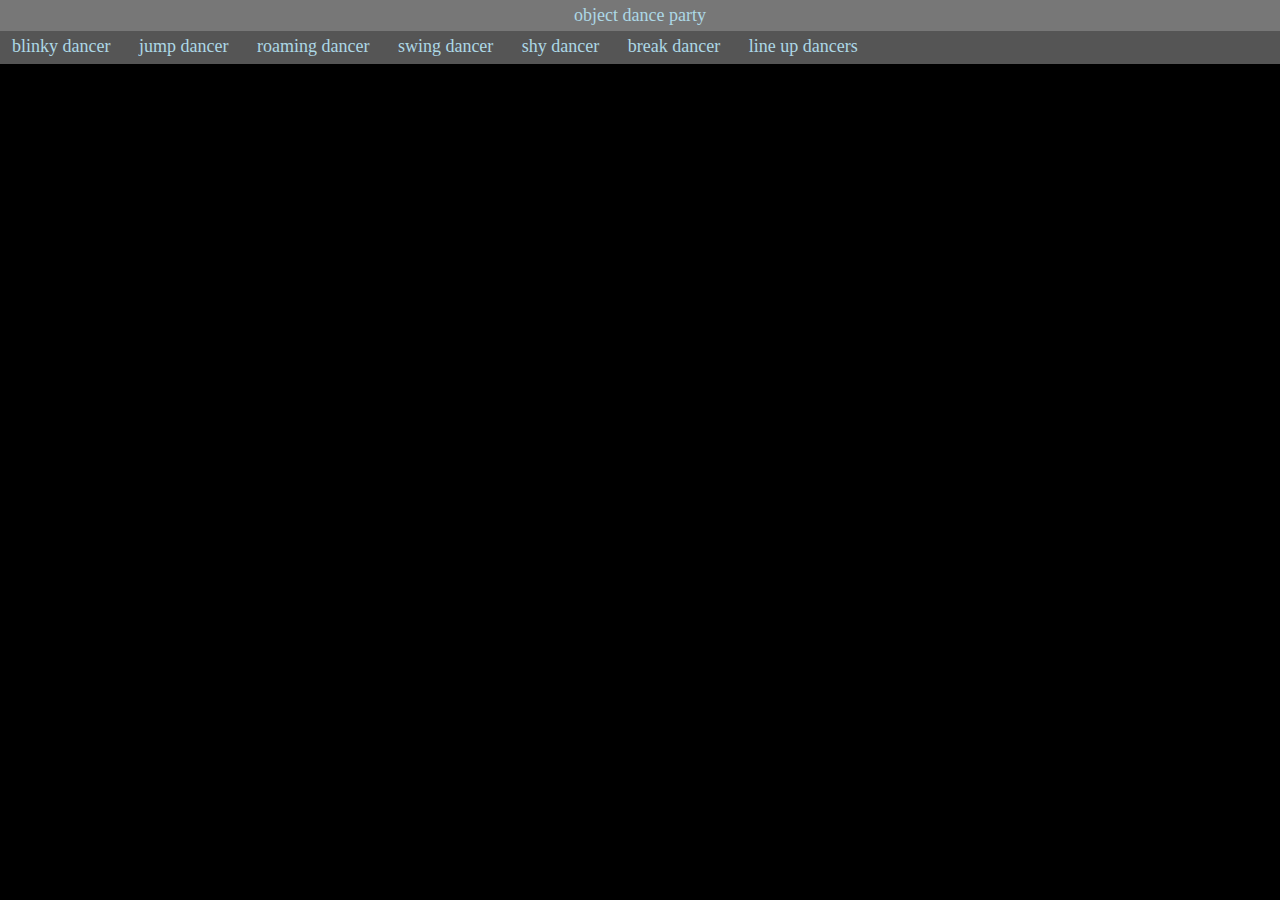
==== index.html @ dbd723f9 "Rename dancefloor.html to index.html" ====
<!DOCTYPE html>
<html>
  <head>
    <title>Object Dance Party</title>
    <link rel="stylesheet" type="text/css" href="styles.css" />
    <script src="lib/jquery.js"></script>
    <script src="src/dancer.js"></script>
    <script src="src/blinkyDancer.js"></script>
    <script src="src/jumpDancer.js"></script>
    <!-- <script src="src/rainbowDancer.js"></script> -->
    <script src="src/roamingDancer.js"></script>
    <script src="src/swingDancer.js"></script>
    <script src="src/shyDancer.js"></script>
    <script src="src/breakDancer.js"></script>
  </head>
  <body>
  <!-- <audio controls src="dedodedo.wav" type="audio/wav" loop> -->
    <!-- https://drive.google.com/file/d/0B8o6jiIA5ZqPdzB5Y0Z2bGJvMWc/view?usp=sharing -->
  </audio>
    <div class="topbar">
      <span class="title">object dance party</span>
      <a href="#" class="addDancerButton button" data-dancer-maker-function-name="BlinkyDancer">blinky dancer</a>
      <a href="#" class="addDancerButton button" data-dancer-maker-function-name="JumpDancer">jump dancer</a>
     <!-- <a href="#" class="addDancerButton button" data-dancer-maker-function-name="RainbowDancer">rainbow dancer</a> -->
      <a href="#" class="addDancerButton button" data-dancer-maker-function-name="RoamingDancer">roaming dancer</a>
      <a href="#" class="addDancerButton button" data-dancer-maker-function-name="SwingDancer">swing dancer</a>
      <a href="#" class="addDancerButton button" data-dancer-maker-function-name="ShyDancer">shy dancer</a>
      <a href="#" class="addDancerButton button" data-dancer-maker-function-name="BreakDancer">break dancer</a>
      <a href="#" class="lineUpButton button">line up dancers</a>
    </div>
    <div class="danceFloor"></div>
    <script src="src/init.js"></script>
  </body>
</html>
---- styles.css ----
body, html{
  height:100%;
}
body{
  margin: 0px;
  background-color:#000;
  background-image: url("http://p1.pichost.me/i/29/1522515.jpg");
  background-position: bottom;
  background-size: auto 100%;
  background-repeat: no-repeat;
  font-size: 18px;
}
body, a:link, a:visited, a:active{
  color: lightblue;
}
.title{
  display: block;
  padding:5px 12px;
  text-align: center;
}

.button{
  padding:5px 12px;
  display: inline-block;
}
.button {
  text-decoration: none;
}
.topbar{
  height:64px;
  background-color: #555;
}
.title{
  background-color: #777;
}
.dancer{
  height: 0px;
  width: 0px;
  border:20px solid red;
  border-radius: 50%;
  position:absolute;
  background-size: contain;
  background-position: center;
}

.shy {
  border: none;
  background-image: url("http://i.imgur.com/IZKG3p2.gif");
  background-repeat: no-repeat;
  height: 120px;
  width: 120px;
  border-radius: 0;
}

.swing {
  border: none;
  background-image: url("http://i.imgur.com/UZVaow9.gif");
  background-repeat: no-repeat;
  height: 120px;
  width: 120px;
  border-radius: 0;
}

.blinky {
  border: none;
  background-image: url("http://i.imgur.com/kNhYMcb.gif");
  background-repeat: no-repeat;
  height: 120px;
  width: 120px;
  border-radius: 0;
}

.roaming {
  border: none;
  background-image: url("http://i.imgur.com/Y1Hi9OC.gif");
  background-repeat: no-repeat;
  height: 100px;
  width: 100px;
  border-radius: 0;
}

.rainbow {

}

.jump {
  border: none;
  background-image: url("http://i.imgur.com/y9Rx2AD.gif");
  background-repeat: no-repeat;
  height: 120px;
  width: 120px;
  border-radius: 0;
}

.break {
  border: none;
  background-image: url("http://i.imgur.com/FfJoeNh.gif");
  background-repeat: no-repeat;
  background-size: contain;
  height: 160px;
  width: 160px;
  border-radius: 0;
}

.front-flip {
  -webkit-animation: 'front-flip' 1s 1;
     -moz-animation: 'front-flip' 1s 1;
          animation: 'front-flip' 1s 1;
}

@-webkit-keyframes front-flip {
  0% {
    transform: translateY(0) rotateX(0deg);
  }
  50% {
    transform: translateY(-50px) rotateX(180deg);
  }
  100% {
    transform: translateY(0) rotateX(360deg);
  }
}
@-moz-keyframes front-flip {
  0% {
    transform: translateY(0) rotateX(0deg);
  }
  50% {
    transform: translateY(-50px) rotateX(180deg);
  }
  100% {
    transform: translateY(0) rotateX(360deg);
  }
}
@keyframes front-flip {
  0% {
    transform: translateY(0) rotateX(0deg);
  }
  50% {
    transform: translateY(-50px) rotateX(180deg);
  }
  100% {
    transform: translateY(0) rotateX(360deg);
  }
}

.spin-flip {
  -webkit-animation: 'spin-flip' 1s 1;
     -moz-animation: 'spin-flip' 1s 1;
          animation: 'spin-flip' 1s 1;
}

@-webkit-keyframes spin-flip {
  0% {
    transform: translateY(0) rotate3d(1, 1, 0, 0deg);
  }
  50% {
    transform: translateY(-50px) rotate3d(1, 1, 0, 180deg);
  }
  100% {
    transform: translateY(0) rotate3d(1, 1, 0, 360deg);
  }
}
@-moz-keyframes spin-flip {
  0% {
    transform: translateY(0) rotate3d(1, 1, 0, 0deg);
  }
  50% {
    transform: translateY(-50px) rotate3d(1, 1, 0, 180deg);
  }
  100% {
    transform: translateY(0) rotate3d(1, 1, 0, 360deg);
  }
}
@keyframes spin-flip {
  0% {
    transform: translateY(0) rotate3d(1, 1, 0, 0deg);
  }
  50% {
    transform: translateY(-50px) rotate3d(1, 1, 0, 180deg);
  }
  100% {
    transform: translateY(0) rotate3d(1, 1, 0, 360deg);
  }
}

.rev-spin-flip {
  -webkit-animation: 'rev-spin-flip' 1s 1;
     -moz-animation: 'rev-spin-flip' 1s 1;
          animation: 'rev-spin-flip' 1s 1;
}

@-webkit-keyframes rev-spin-flip {
  0% {
    transform: translateY(0) rotate3d(1, -1, 0, 0deg);
  }
  50% {
    transform: translateY(-50px) rotate3d(1, -1, 0, 180deg);
  }
  100% {
    transform: translateY(0) rotate3d(1, -1, 0, 360deg);
  }
}
@-moz-keyframes rev-spin-flip {
  0% {
    transform: translateY(0) rotate3d(1, -1, 0, 0deg);
  }
  50% {
    transform: translateY(-50px) rotate3d(1, -1, 0, 180deg);
  }
  100% {
    transform: translateY(0) rotate3d(1, -1, 0, 360deg);
  }
}
@keyframes rev-spin-flip {
  0% {
    transform: translateY(0) rotate3d(1, -1, 0, 0deg);
  }
  50% {
    transform: translateY(-50px) rotate3d(1, -1, 0, 180deg);
  }
  100% {
    transform: translateY(0) rotate3d(1, -1, 0, 360deg);
  }
}

.floor-spin {
  -webkit-animation: 'floor-spin' 1s 1;
     -moz-animation: 'floor-spin' 1s 1;
          animation: 'floor-spin' 1s 1;
}

@-webkit-keyframes floor-spin {
  0% {
    transform: translateY(0) rotateY(0deg) rotateZ(0deg);
  }
  25% {
    transform: translateY(25px) rotateY(0deg) rotateZ(-90deg);
  }
  75% {
    transform: translateY(25px) rotateY(360deg) rotateZ(-90deg);
  }
  100% {
    transform: translateY(0) rotateY(360deg) rotateZ(0deg);
  }
}
@-moz-keyframes floor-spin {
  0% {
    transform: translateY(0) rotateY(0deg) rotateZ(0deg);
  }
  25% {
    transform: translateY(25px) rotateY(0deg) rotateZ(-90deg);
  }
  75% {
    transform: translateY(25px) rotateY(360deg) rotateZ(-90deg);
  }
  100% {
    transform: translateY(0) rotateY(360deg) rotateZ(0deg);
  }
}
@keyframes floor-spin {
  0% {
    transform: translateY(0) rotateY(0deg) rotateZ(0deg);
  }
  25% {
    transform: translateY(25px) rotateY(0deg) rotateZ(-90deg);
  }
  75% {
    transform: translateY(25px) rotateY(360deg) rotateZ(-90deg);
  }
  100% {
    transform: translateY(0) rotateY(360deg) rotateZ(0deg);
  }
}

.rev-floor-spin {
  -webkit-animation: 'rev-floor-spin' 1s 1;
     -moz-animation: 'rev-floor-spin' 1s 1;
          animation: 'rev-floor-spin' 1s 1;
}

@-webkit-keyframes rev-floor-spin {
  0% {
    transform: translateY(0) rotateY(0deg) rotateZ(0deg);
  }
  25% {
    transform: translateY(25px) rotateY(0deg) rotateZ(90deg);
  }
  75% {
    transform: translateY(25px) rotateY(-360deg) rotateZ(90deg);
  }
  100% {
    transform: translateY(0) rotateY(-360deg) rotateZ(0deg);
  }
}
@-moz-keyframes rev-floor-spin {
  0% {
    transform: translateY(0) rotateY(0deg) rotateZ(0deg);
  }
  25% {
    transform: translateY(25px) rotateY(0deg) rotateZ(90deg);
  }
  75% {
    transform: translateY(25px) rotateY(-360deg) rotateZ(90deg);
  }
  100% {
    transform: translateY(0) rotateY(-360deg) rotateZ(0deg);
  }
}
@keyframes rev-floor-spin {
  0% {
    transform: translateY(0) rotateY(0deg) rotateZ(0deg);
  }
  25% {
    transform: translateY(25px) rotateY(0deg) rotateZ(90deg);
  }
  75% {
    transform: translateY(25px) rotateY(-360deg) rotateZ(90deg);
  }
  100% {
    transform: translateY(0) rotateY(-360deg) rotateZ(0deg);
  }
}

.head-spin {
  -webkit-animation: 'head-spin' 1s 1;
     -moz-animation: 'head-spin' 1s 1;
          animation: 'head-spin' 1s 1;
}

@-webkit-keyframes head-spin {
  0% {
    transform: translateY(0) rotateY(0deg) rotateZ(0deg);
  }
  25% {
    transform: translateY(20px) rotateY(0deg) rotateZ(-180deg);
  }
  75% {
    transform: translateY(20px) rotateY(360deg) rotateZ(-180deg);
  }
  100% {
    transform: translateY(0) rotateY(360deg) rotateZ(0deg);
  }
}
@-moz-keyframes head-spin {
  0% {
    transform: translateY(0) rotateY(0deg) rotateZ(0deg);
  }
  25% {
    transform: translateY(20px) rotateY(0deg) rotateZ(-180deg);
  }
  75% {
    transform: translateY(20px) rotateY(360deg) rotateZ(-180deg);
  }
  100% {
    transform: translateY(0) rotateY(360deg) rotateZ(0deg);
  }
}
@keyframes head-spin {
  0% {
    transform: translateY(0) rotateY(0deg) rotateZ(0deg);
  }
  25% {
    transform: translateY(20px) rotateY(0deg) rotateZ(-180deg);
  }
  75% {
    transform: translateY(20px) rotateY(360deg) rotateZ(-180deg);
  }
  100% {
    transform: translateY(0) rotateY(360deg) rotateZ(0deg);
  }
}
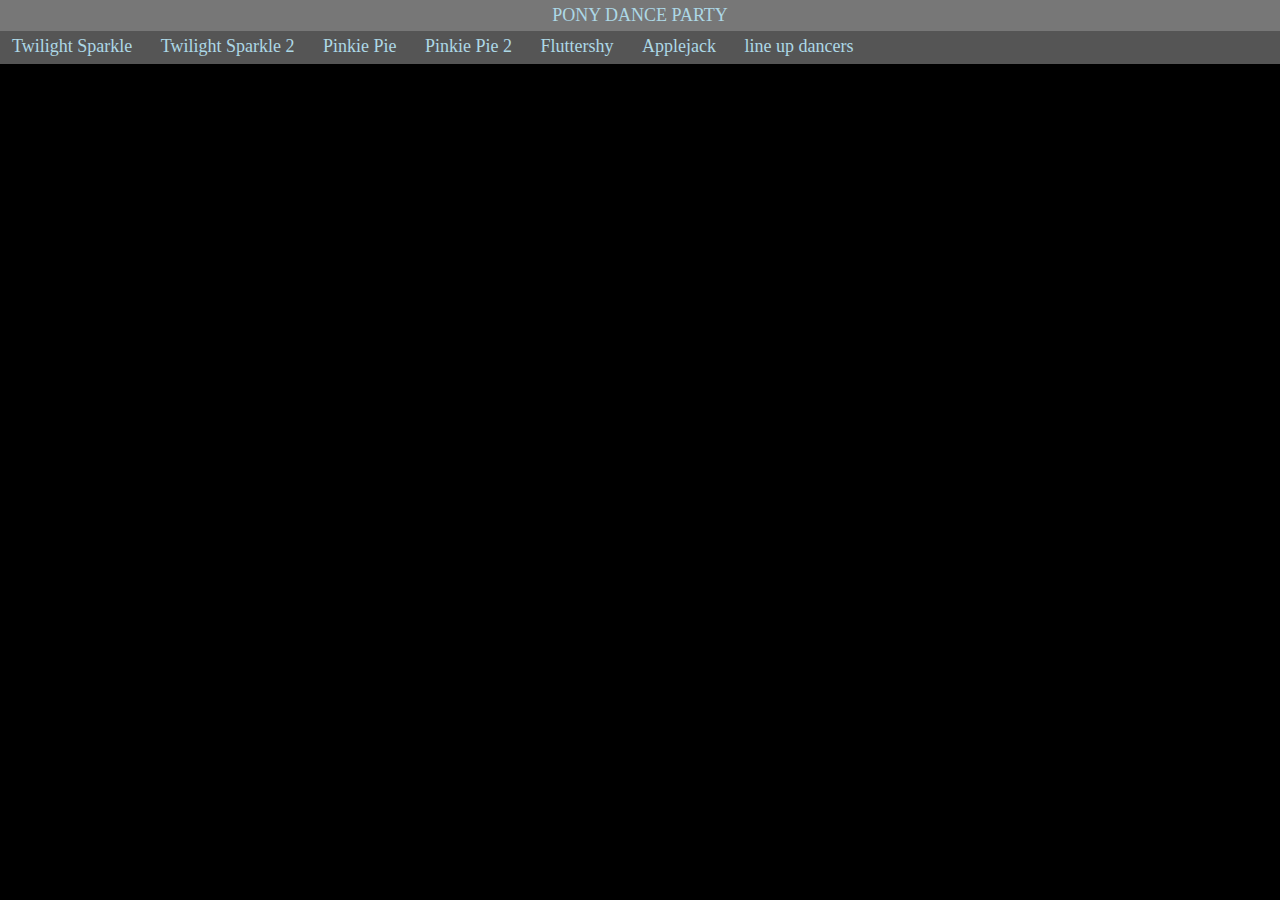
==== commit 43b4a56d: "Rename/rearrange dancer buttons" ====
--- a/index.html
+++ b/index.html
@@ -1,7 +1,7 @@
 <!DOCTYPE html>
 <html>
   <head>
-    <title>Object Dance Party</title>
+    <title>Pony Dance Party</title>
     <link rel="stylesheet" type="text/css" href="styles.css" />
     <script src="lib/jquery.js"></script>
     <script src="src/dancer.js"></script>
@@ -18,14 +18,14 @@
     <!-- https://drive.google.com/file/d/0B8o6jiIA5ZqPdzB5Y0Z2bGJvMWc/view?usp=sharing -->
   </audio>
     <div class="topbar">
-      <span class="title">object dance party</span>
-      <a href="#" class="addDancerButton button" data-dancer-maker-function-name="BlinkyDancer">blinky dancer</a>
-      <a href="#" class="addDancerButton button" data-dancer-maker-function-name="JumpDancer">jump dancer</a>
+      <span class="title">PONY DANCE PARTY</span>
+      <a href="#" class="addDancerButton button" data-dancer-maker-function-name="RoamingDancer">Twilight Sparkle</a>
+      <a href="#" class="addDancerButton button" data-dancer-maker-function-name="JumpDancer">Twilight Sparkle 2</a>
+      <a href="#" class="addDancerButton button" data-dancer-maker-function-name="SwingDancer">Pinkie Pie</a>
+      <a href="#" class="addDancerButton button" data-dancer-maker-function-name="BlinkyDancer">Pinkie Pie 2</a>
      <!-- <a href="#" class="addDancerButton button" data-dancer-maker-function-name="RainbowDancer">rainbow dancer</a> -->
-      <a href="#" class="addDancerButton button" data-dancer-maker-function-name="RoamingDancer">roaming dancer</a>
-      <a href="#" class="addDancerButton button" data-dancer-maker-function-name="SwingDancer">swing dancer</a>
-      <a href="#" class="addDancerButton button" data-dancer-maker-function-name="ShyDancer">shy dancer</a>
-      <a href="#" class="addDancerButton button" data-dancer-maker-function-name="BreakDancer">break dancer</a>
+      <a href="#" class="addDancerButton button" data-dancer-maker-function-name="ShyDancer">Fluttershy</a>
+      <a href="#" class="addDancerButton button" data-dancer-maker-function-name="BreakDancer">Applejack</a>
       <a href="#" class="lineUpButton button">line up dancers</a>
     </div>
     <div class="danceFloor"></div>
--- a/styles.css
+++ b/styles.css
@@ -103,9 +103,9 @@
 }
 
 .front-flip {
-  -webkit-animation: 'front-flip' 1s 1;
-     -moz-animation: 'front-flip' 1s 1;
-          animation: 'front-flip' 1s 1;
+  -webkit-animation: front-flip 1s 1;
+     -moz-animation: front-flip 1s 1;
+          animation: front-flip 1s 1;
 }
 
 @-webkit-keyframes front-flip {
@@ -143,9 +143,9 @@
 }
 
 .spin-flip {
-  -webkit-animation: 'spin-flip' 1s 1;
-     -moz-animation: 'spin-flip' 1s 1;
-          animation: 'spin-flip' 1s 1;
+  -webkit-animation: spin-flip 1s 1;
+     -moz-animation: spin-flip 1s 1;
+          animation: spin-flip 1s 1;
 }
 
 @-webkit-keyframes spin-flip {
@@ -183,9 +183,9 @@
 }
 
 .rev-spin-flip {
-  -webkit-animation: 'rev-spin-flip' 1s 1;
-     -moz-animation: 'rev-spin-flip' 1s 1;
-          animation: 'rev-spin-flip' 1s 1;
+  -webkit-animation: rev-spin-flip 1s 1;
+     -moz-animation: rev-spin-flip 1s 1;
+          animation: rev-spin-flip 1s 1;
 }
 
 @-webkit-keyframes rev-spin-flip {
@@ -223,9 +223,9 @@
 }
 
 .floor-spin {
-  -webkit-animation: 'floor-spin' 1s 1;
-     -moz-animation: 'floor-spin' 1s 1;
-          animation: 'floor-spin' 1s 1;
+  -webkit-animation: floor-spin 1s 1;
+     -moz-animation: floor-spin 1s 1;
+          animation: floor-spin 1s 1;
 }
 
 @-webkit-keyframes floor-spin {
@@ -272,9 +272,9 @@
 }
 
 .rev-floor-spin {
-  -webkit-animation: 'rev-floor-spin' 1s 1;
-     -moz-animation: 'rev-floor-spin' 1s 1;
-          animation: 'rev-floor-spin' 1s 1;
+  -webkit-animation: rev-floor-spin 1s 1;
+     -moz-animation: rev-floor-spin 1s 1;
+          animation: rev-floor-spin 1s 1;
 }
 
 @-webkit-keyframes rev-floor-spin {
@@ -321,9 +321,9 @@
 }
 
 .head-spin {
-  -webkit-animation: 'head-spin' 1s 1;
-     -moz-animation: 'head-spin' 1s 1;
-          animation: 'head-spin' 1s 1;
+  -webkit-animation: head-spin 1s 1;
+     -moz-animation: head-spin 1s 1;
+          animation: head-spin 1s 1;
 }
 
 @-webkit-keyframes head-spin {
